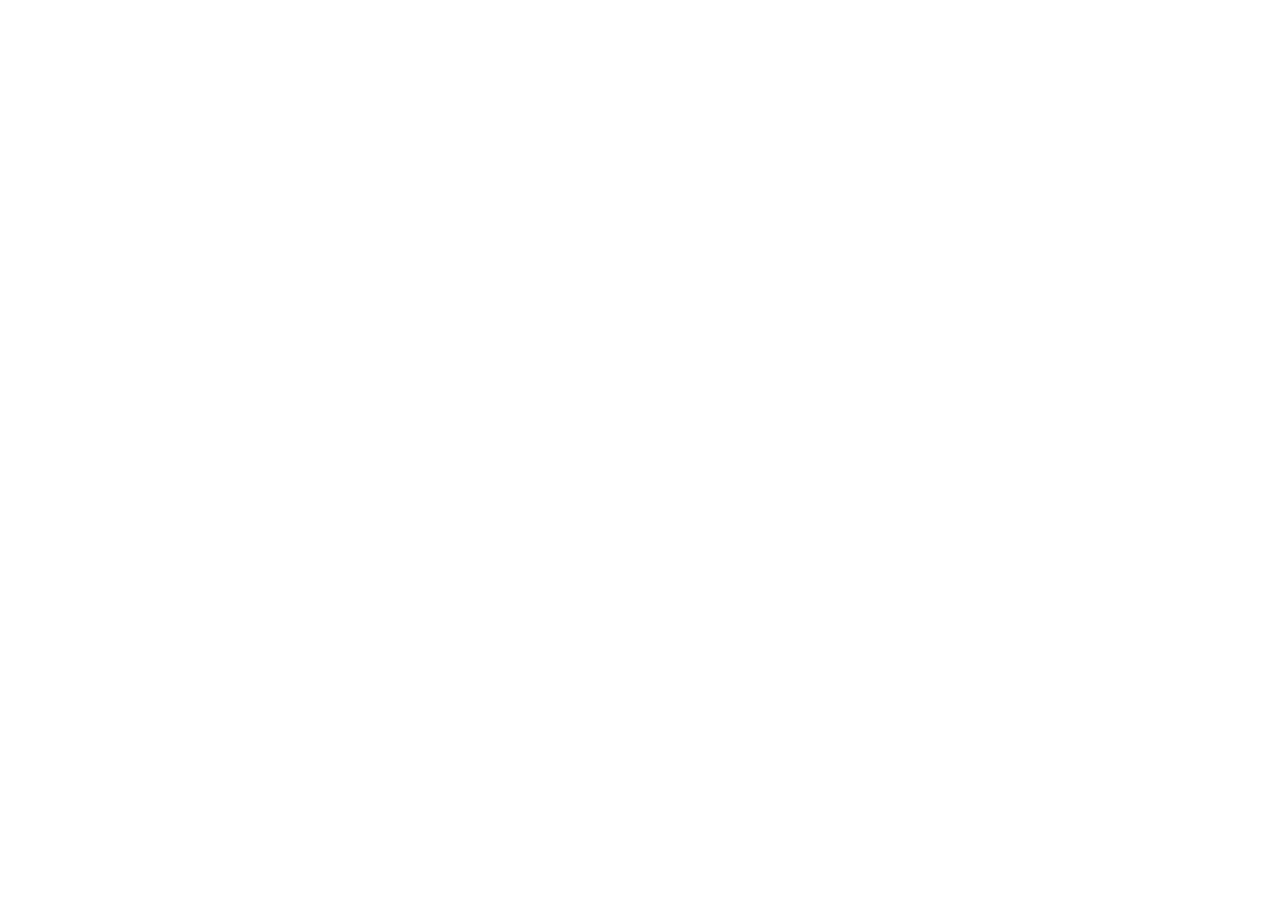
==== index.html @ ec5200bd "Auto-generated commit" ====
<!doctype html>
<html lang="es" data-beasties-container="">
<head>
  <meta charset="utf-8">
  <title>Dilema de la Ayuda en África</title>
  <base href="C:/Program Files/Git/3cer-parcial-benjamintito/">
  <meta name="viewport" content="width=device-width, initial-scale=1">
  <link rel="icon" type="image/x-icon" href="favicon.ico">

  <link href="https://cdn.jsdelivr.net/npm/bootstrap@5.3.3/dist/css/bootstrap.min.css" rel="stylesheet" integrity="sha384-QWTKZyjpPEjISv5WaRU9OFeRpok6YctnYmDr5pNlyT2bRjXh0JMhjY6hW+ALEwIH" crossorigin="anonymous">
<link rel="stylesheet" href="styles-5INURTSO.css"></head>
<body ngcm="">
  
  <app-root></app-root>
<script src="https://cdn.jsdelivr.net/npm/bootstrap@5.3.3/dist/js/bootstrap.bundle.min.js" integrity="sha384-YvpcrYf0tY3lHB60NNkmXc5s9fDVZLESaAA55NDzOxhy9GkcIdslK1eN7N6jIeHz" crossorigin="anonymous"></script>
<script src="main-NIPQMP6U.js" type="module"></script></body>
</html>
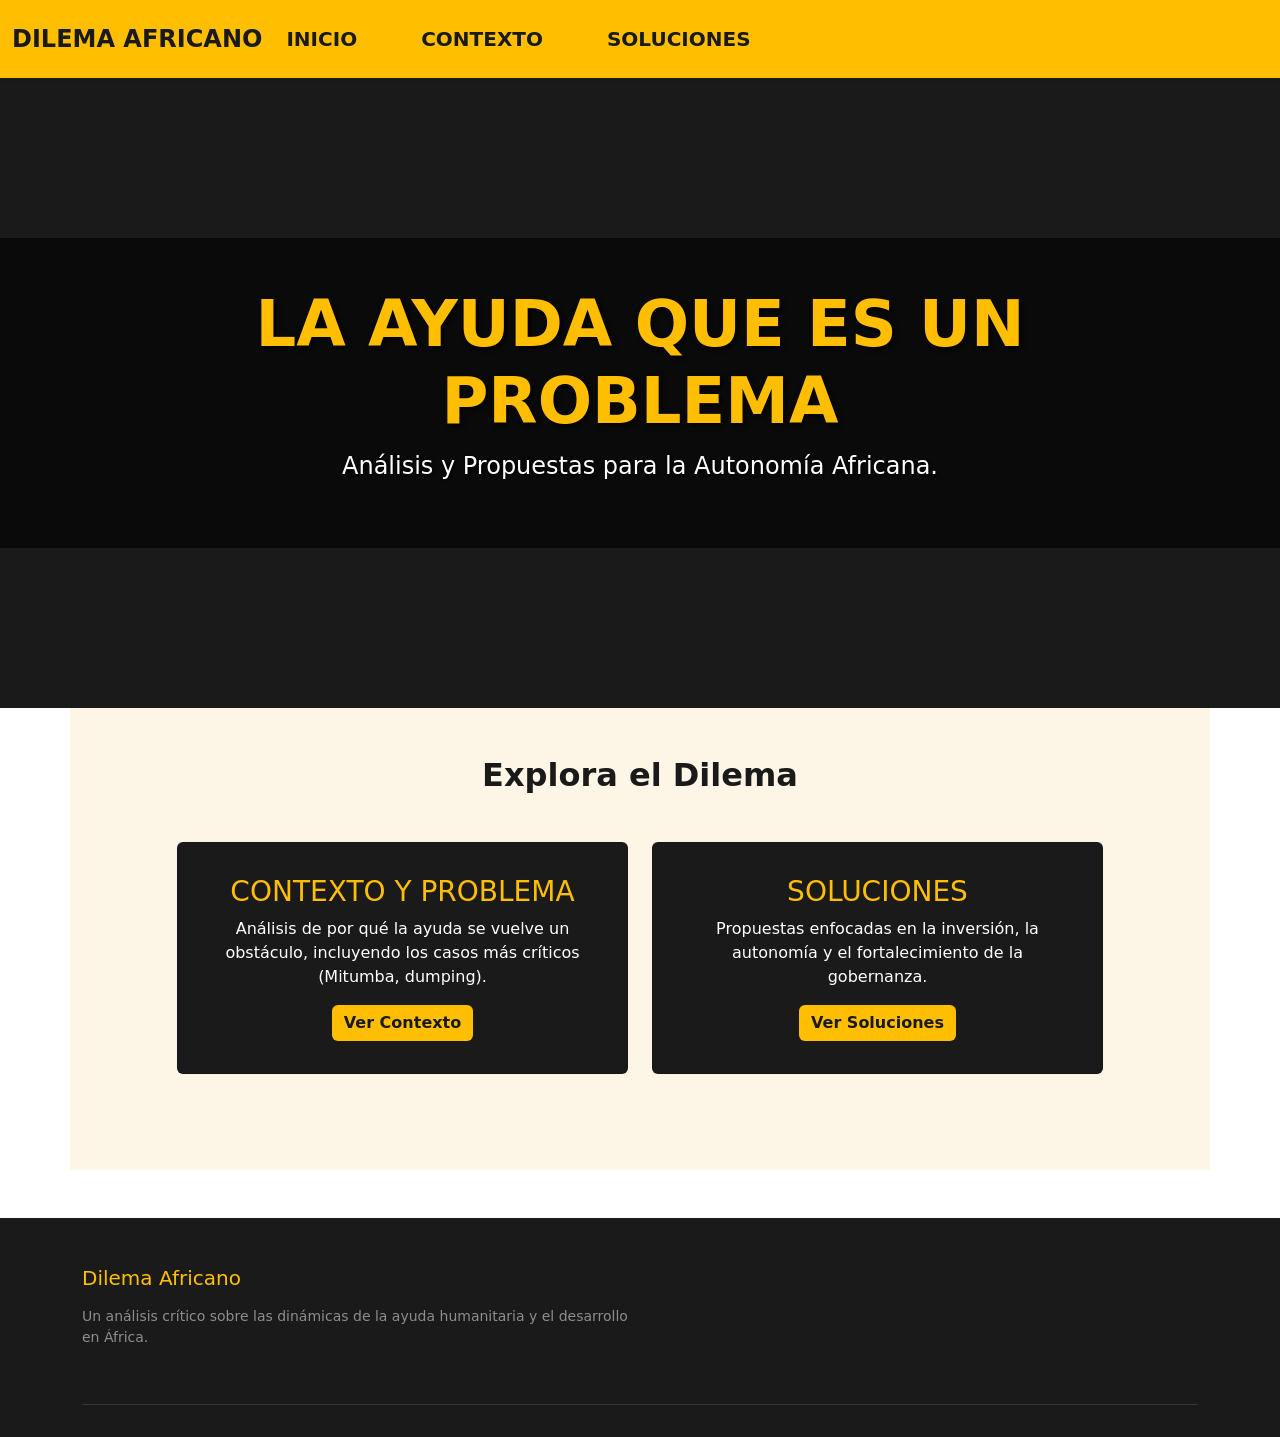
==== commit 1bdfa4ee: "Auto-generated commit" ====
--- a/index.html
+++ b/index.html
@@ -3,7 +3,7 @@
 <head>
   <meta charset="utf-8">
   <title>Dilema de la Ayuda en África</title>
-  <base href="C:/Program Files/Git/3cer-parcial-benjamintito/">
+  <base href="./">
   <meta name="viewport" content="width=device-width, initial-scale=1">
   <link rel="icon" type="image/x-icon" href="favicon.ico">
 
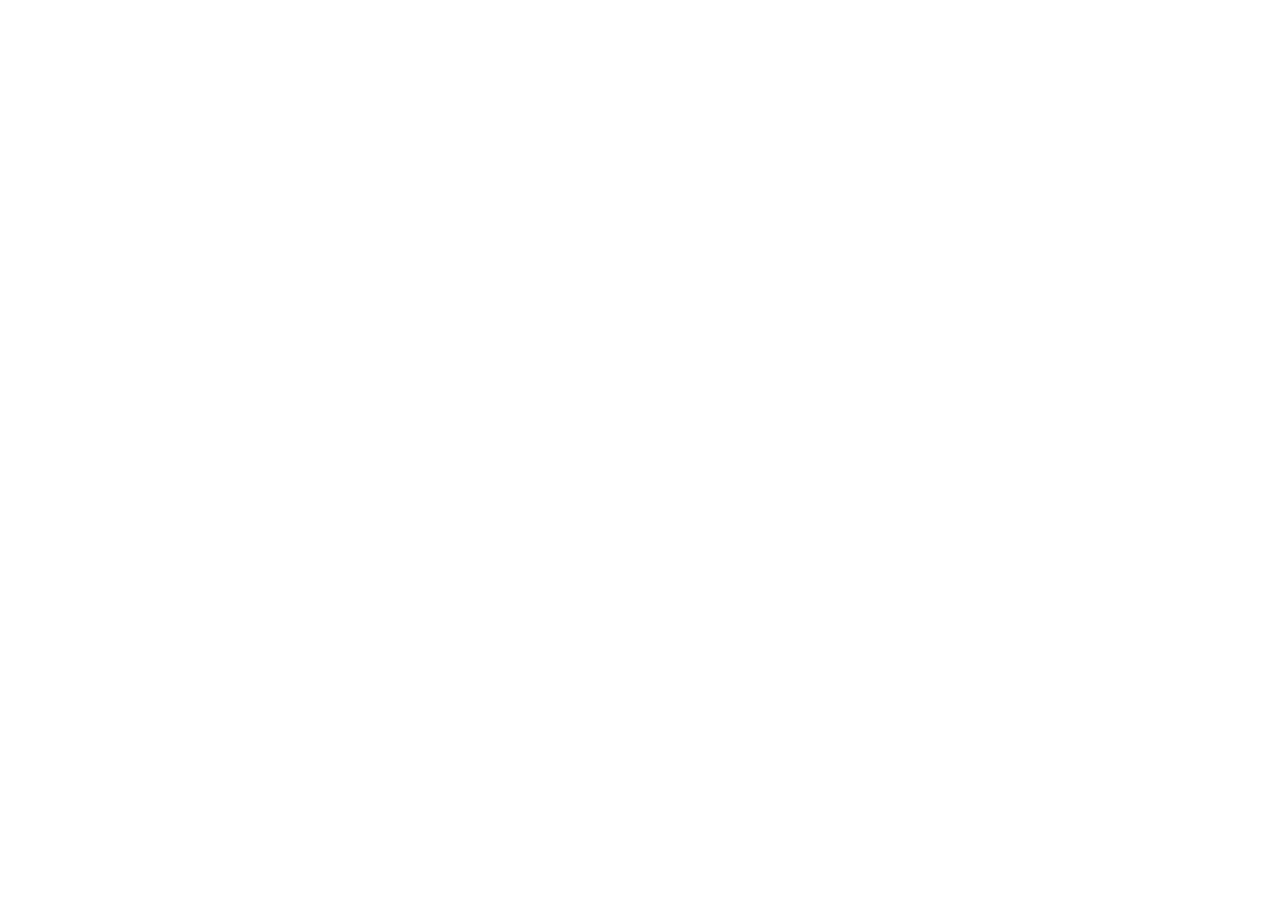
==== commit f4579a58: "Auto-generated commit" ====
--- a/index.html
+++ b/index.html
@@ -3,15 +3,15 @@
 <head>
   <meta charset="utf-8">
   <title>Dilema de la Ayuda en África</title>
-  <base href="./">
+  <base href="C:/Program Files/Git/3cer-parcial-benjamintito/">
   <meta name="viewport" content="width=device-width, initial-scale=1">
   <link rel="icon" type="image/x-icon" href="favicon.ico">
 
   <link href="https://cdn.jsdelivr.net/npm/bootstrap@5.3.3/dist/css/bootstrap.min.css" rel="stylesheet" integrity="sha384-QWTKZyjpPEjISv5WaRU9OFeRpok6YctnYmDr5pNlyT2bRjXh0JMhjY6hW+ALEwIH" crossorigin="anonymous">
-<link rel="stylesheet" href="styles-5INURTSO.css"></head>
+<link rel="stylesheet" href="styles-TOWK24VL.css" media="print" onload="this.media='all'"><noscript><link rel="stylesheet" href="styles-TOWK24VL.css"></noscript></head>
 <body ngcm="">
   
   <app-root></app-root>
 <script src="https://cdn.jsdelivr.net/npm/bootstrap@5.3.3/dist/js/bootstrap.bundle.min.js" integrity="sha384-YvpcrYf0tY3lHB60NNkmXc5s9fDVZLESaAA55NDzOxhy9GkcIdslK1eN7N6jIeHz" crossorigin="anonymous"></script>
-<script src="main-NIPQMP6U.js" type="module"></script></body>
+<script src="main-BQOZ7URV.js" type="module"></script></body>
 </html>
--- a/styles-TOWK24VL.css
+++ b/styles-TOWK24VL.css
@@ -0,0 +1 @@
+.bg-negro{background-color:#1a1a1a!important}.bg-crema{background-color:#fdf5e6!important}.bg-rojo{background-color:#e94b3c!important}.bg-leon{background-color:#ffbf00!important}.text-negro{color:#1a1a1a!important}.text-rojo{color:#e94b3c!important}.text-leon{color:#ffbf00!important}.object-fit-cover{object-fit:cover}.fw-black{font-weight:900}
--- a/styles-TOWK24VL.css
+++ b/styles-TOWK24VL.css
@@ -0,0 +1 @@
+.bg-negro{background-color:#1a1a1a!important}.bg-crema{background-color:#fdf5e6!important}.bg-rojo{background-color:#e94b3c!important}.bg-leon{background-color:#ffbf00!important}.text-negro{color:#1a1a1a!important}.text-rojo{color:#e94b3c!important}.text-leon{color:#ffbf00!important}.object-fit-cover{object-fit:cover}.fw-black{font-weight:900}
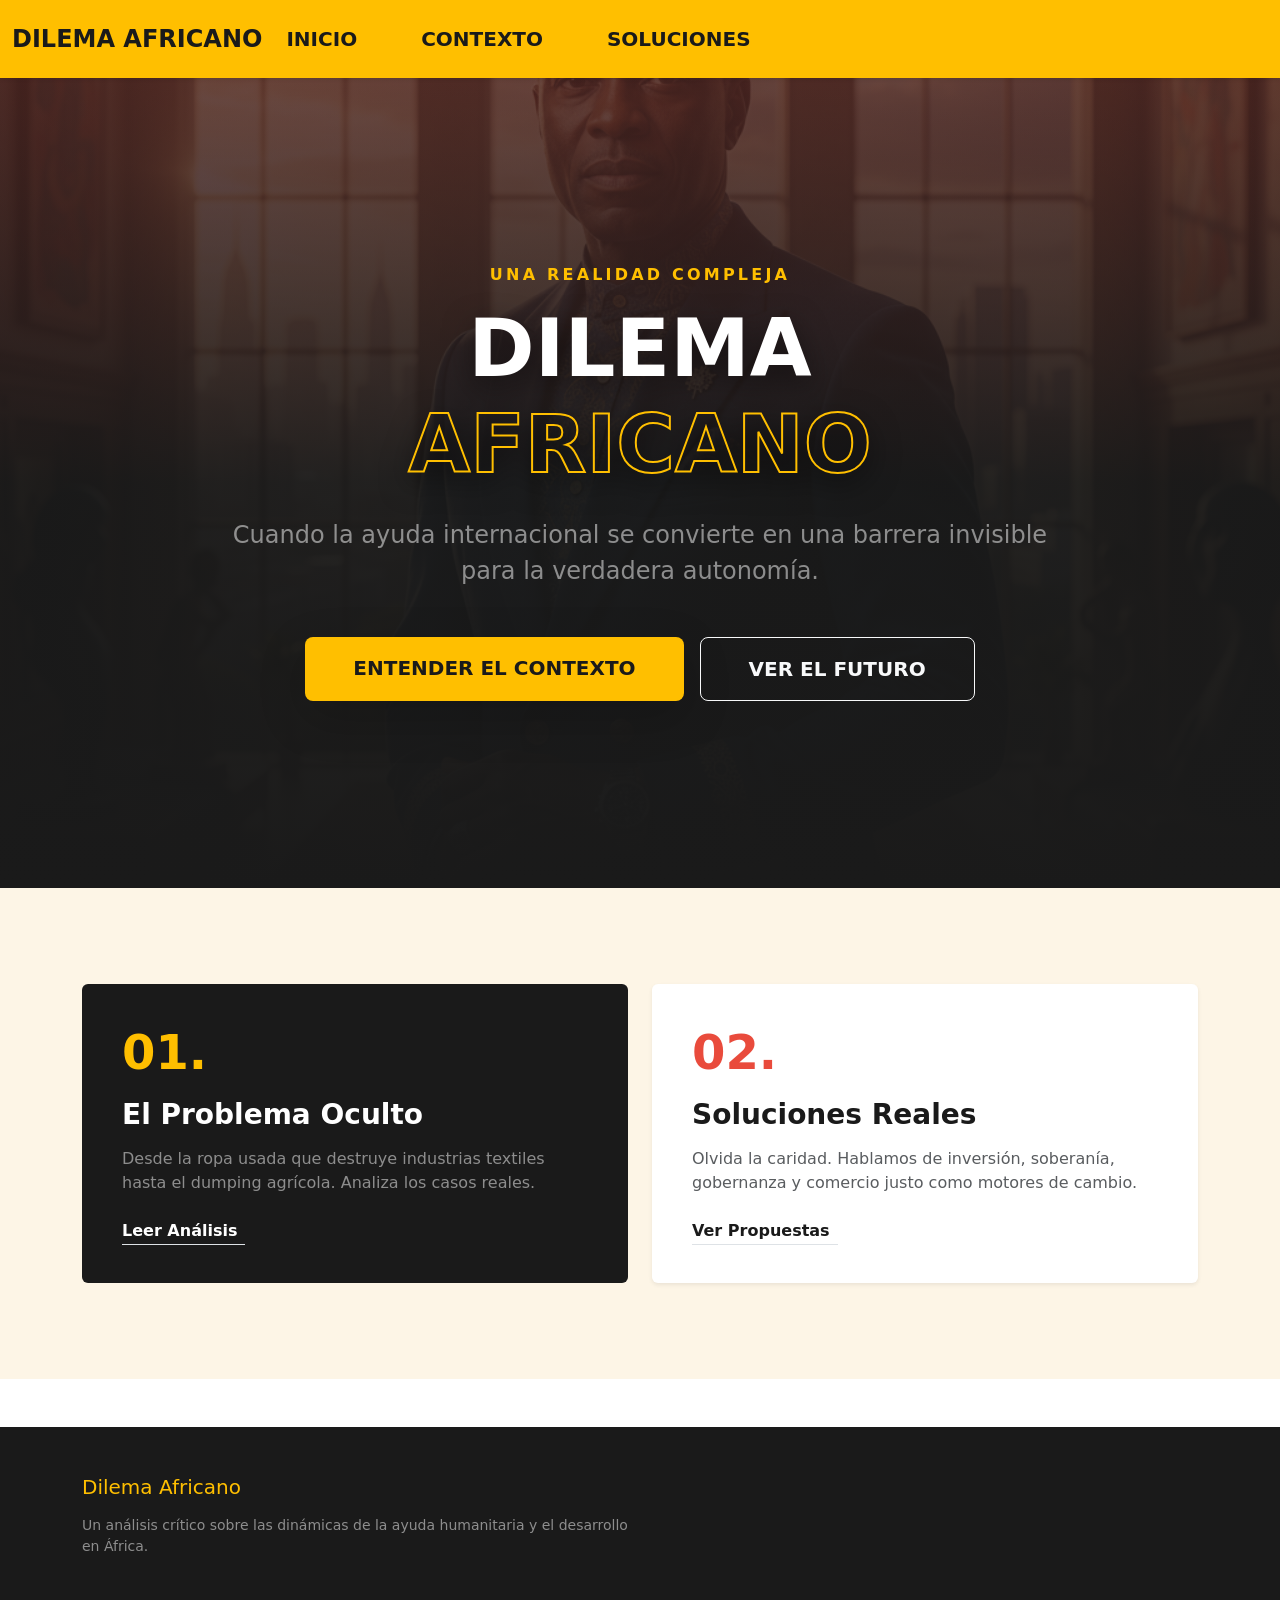
==== commit e697db31: "Auto-generated commit" ====
--- a/index.html
+++ b/index.html
@@ -3,7 +3,7 @@
 <head>
   <meta charset="utf-8">
   <title>Dilema de la Ayuda en África</title>
-  <base href="C:/Program Files/Git/3cer-parcial-benjamintito/">
+  <base href="./">
   <meta name="viewport" content="width=device-width, initial-scale=1">
   <link rel="icon" type="image/x-icon" href="favicon.ico">
 
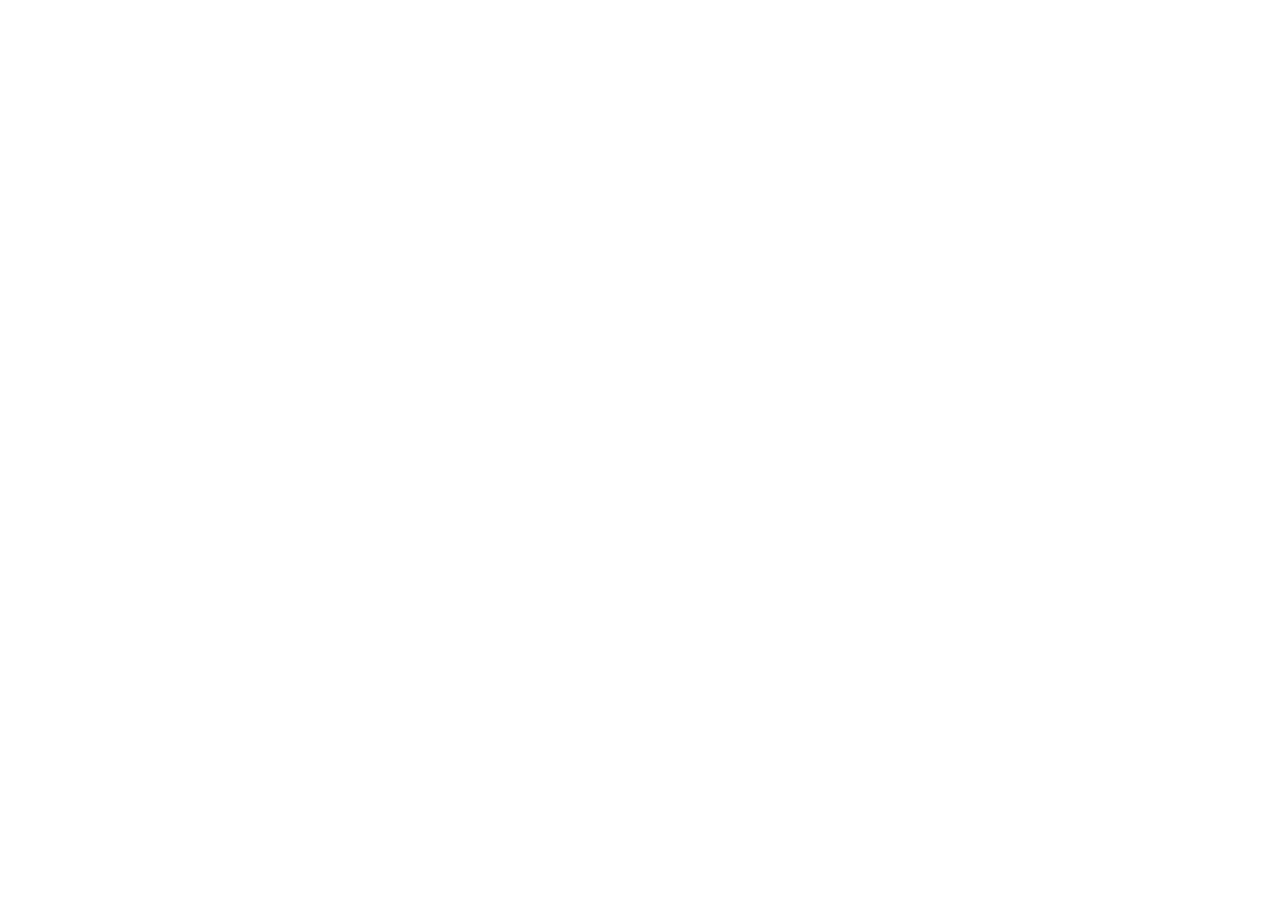
==== commit 5cf13a42: "Auto-generated commit" ====
--- a/index.html
+++ b/index.html
@@ -3,7 +3,7 @@
 <head>
   <meta charset="utf-8">
   <title>Dilema de la Ayuda en África</title>
-  <base href="./">
+  <base href="C:/Program Files/Git/3cer-parcial-benjamintito/">
   <meta name="viewport" content="width=device-width, initial-scale=1">
   <link rel="icon" type="image/x-icon" href="favicon.ico">
 
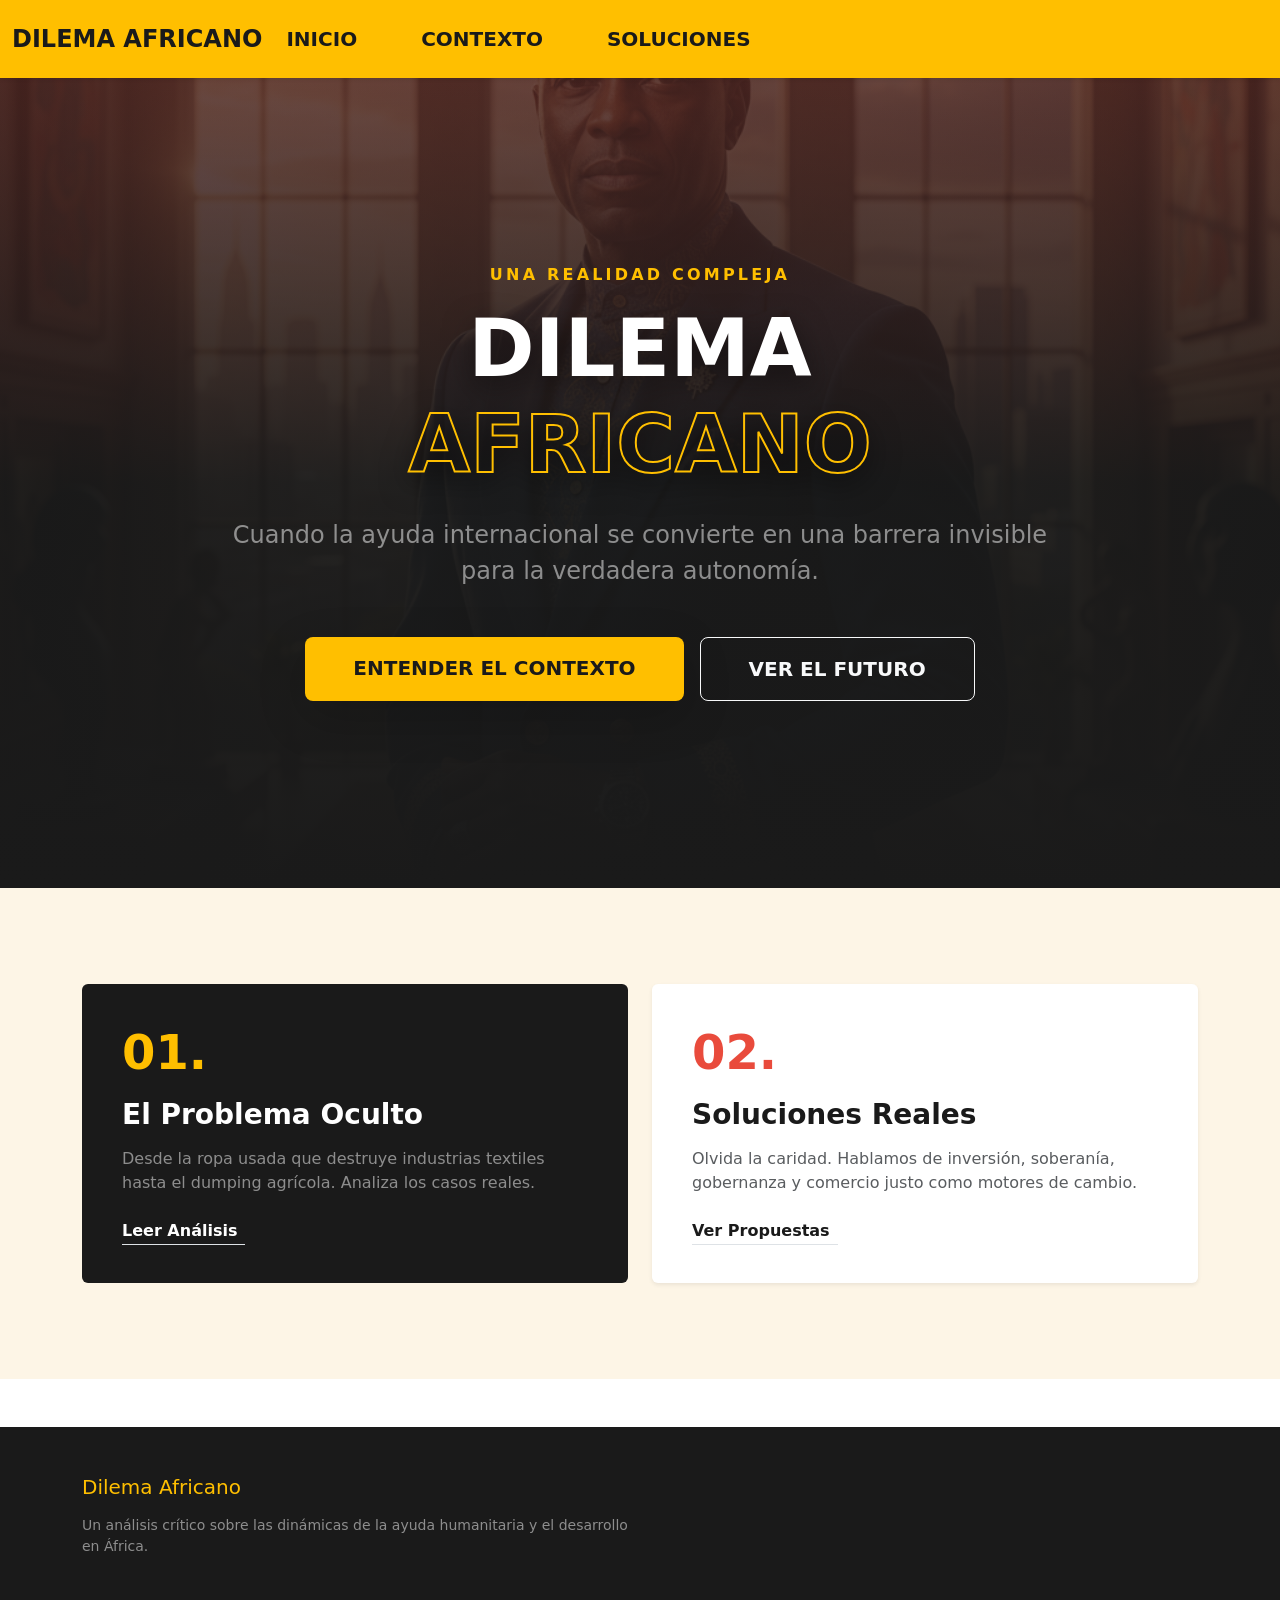
==== commit 898aa694: "Auto-generated commit" ====
--- a/index.html
+++ b/index.html
@@ -3,7 +3,7 @@
 <head>
   <meta charset="utf-8">
   <title>Dilema de la Ayuda en África</title>
-  <base href="C:/Program Files/Git/3cer-parcial-benjamintito/">
+  <base href="./">
   <meta name="viewport" content="width=device-width, initial-scale=1">
   <link rel="icon" type="image/x-icon" href="favicon.ico">
 
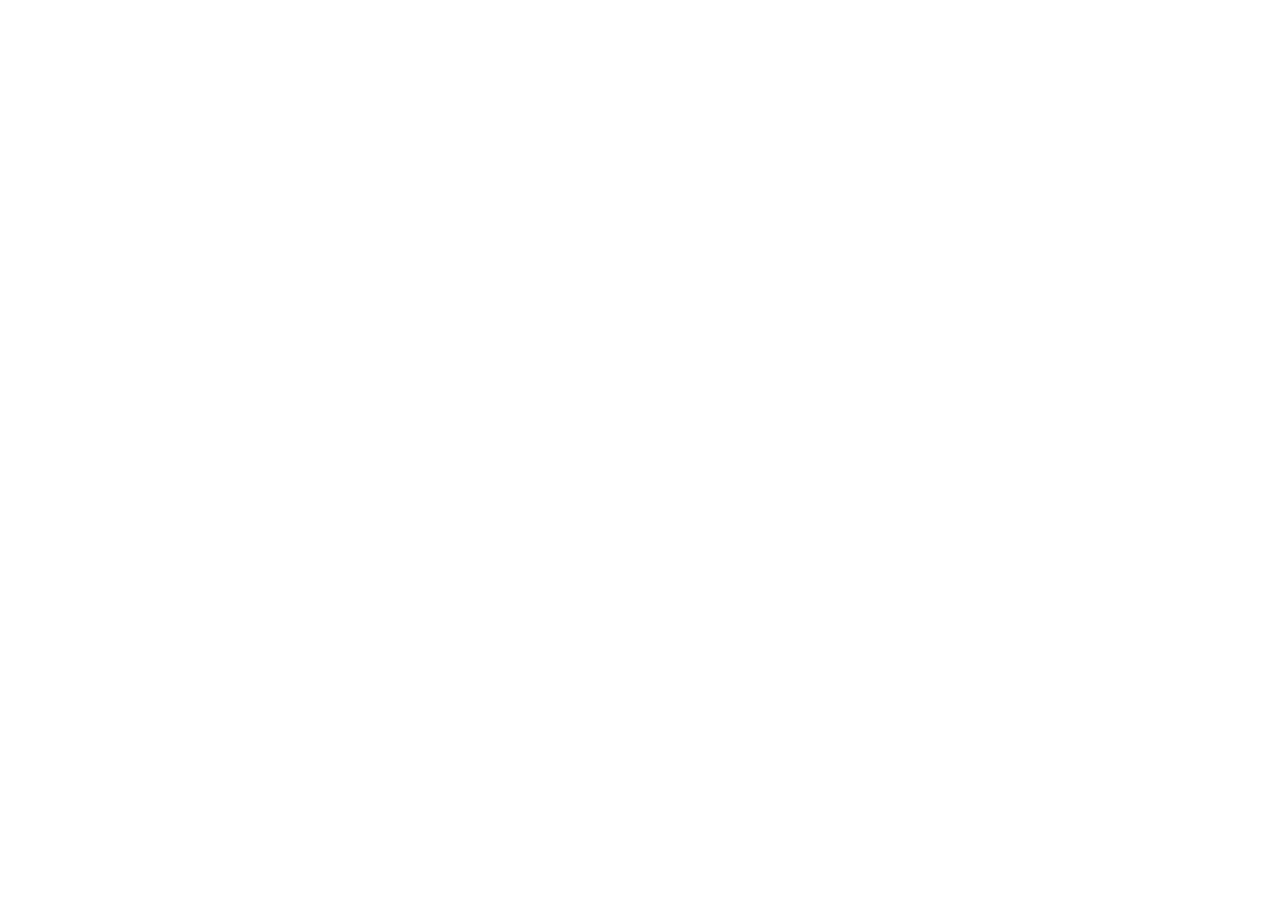
==== commit c3740f5b: "Auto-generated commit" ====
--- a/index.html
+++ b/index.html
@@ -3,7 +3,7 @@
 <head>
   <meta charset="utf-8">
   <title>Dilema de la Ayuda en África</title>
-  <base href="./">
+  <base href="C:/Program Files/Git/3cer-parcial-benjamintito/">
   <meta name="viewport" content="width=device-width, initial-scale=1">
   <link rel="icon" type="image/x-icon" href="favicon.ico">
 
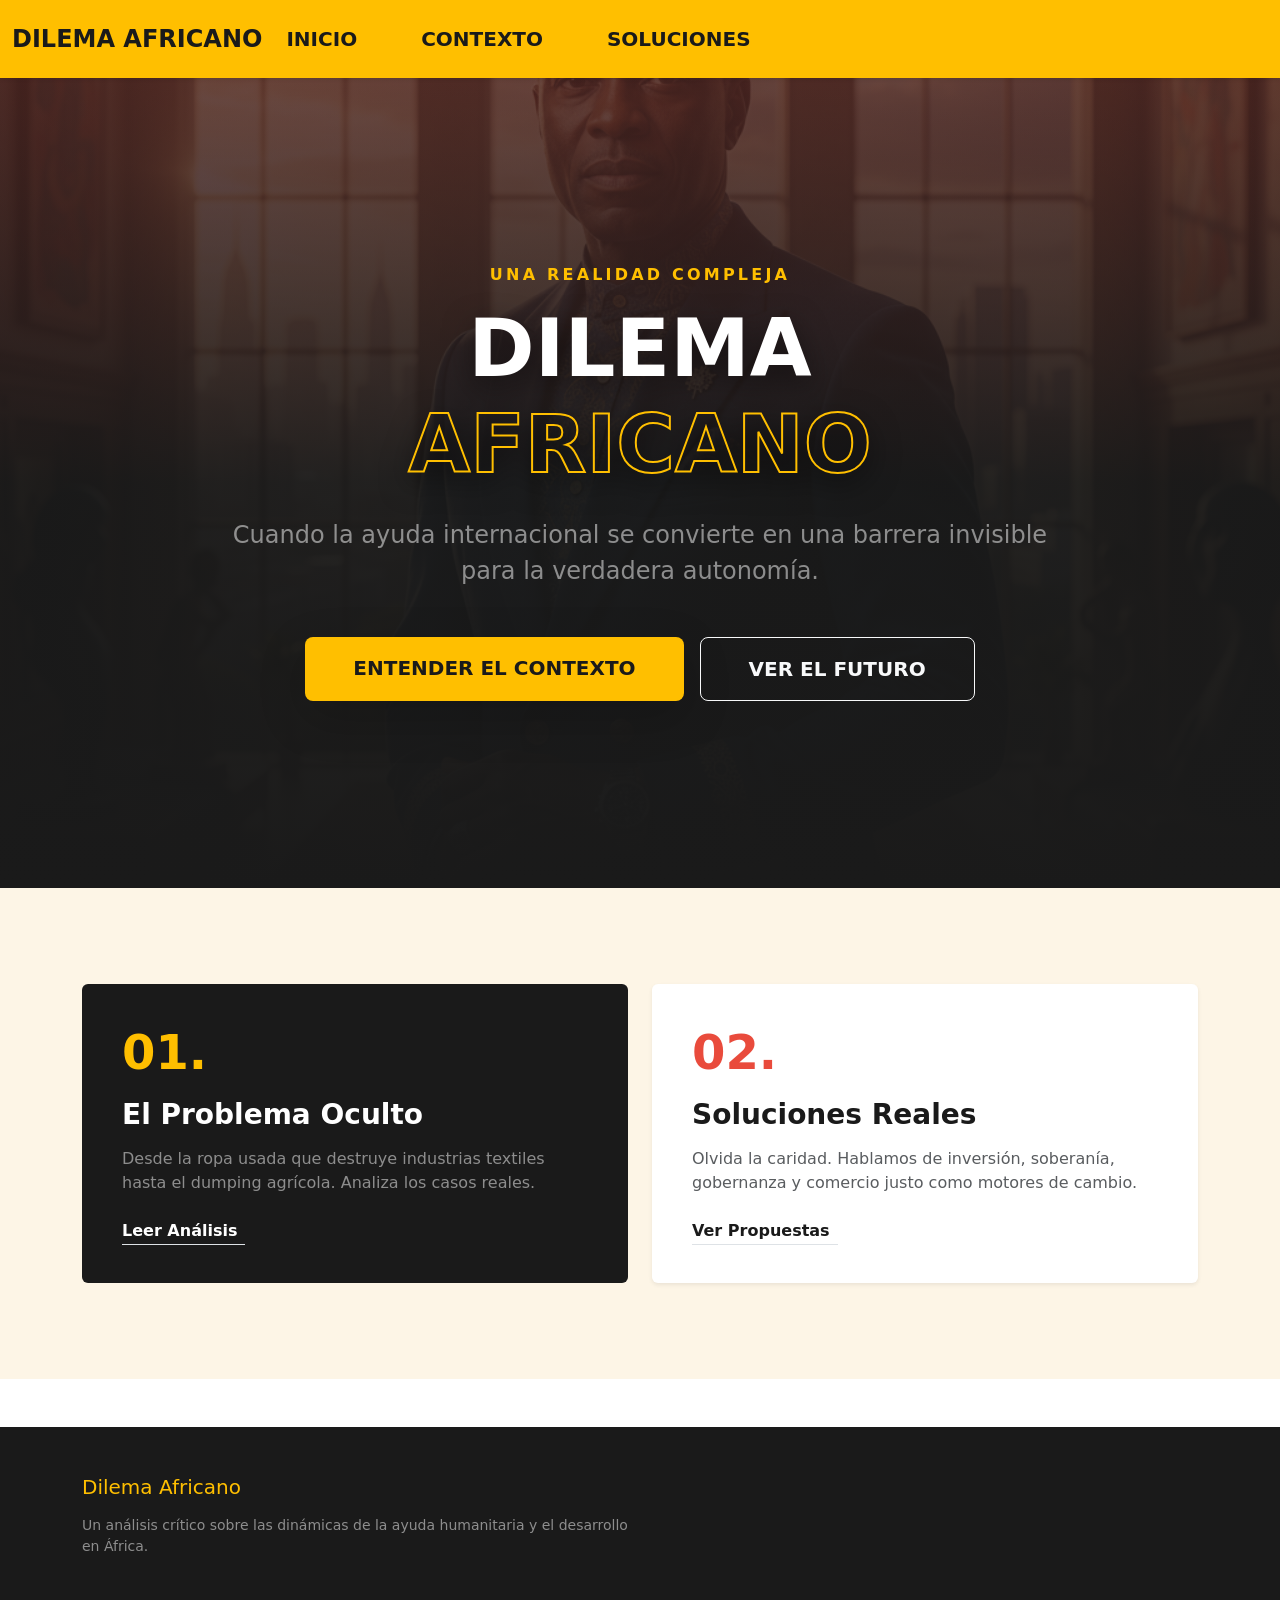
==== commit d933b6f6: "Auto-generated commit" ====
--- a/index.html
+++ b/index.html
@@ -3,7 +3,7 @@
 <head>
   <meta charset="utf-8">
   <title>Dilema de la Ayuda en África</title>
-  <base href="C:/Program Files/Git/3cer-parcial-benjamintito/">
+  <base href="./">
   <meta name="viewport" content="width=device-width, initial-scale=1">
   <link rel="icon" type="image/x-icon" href="favicon.ico">
 
